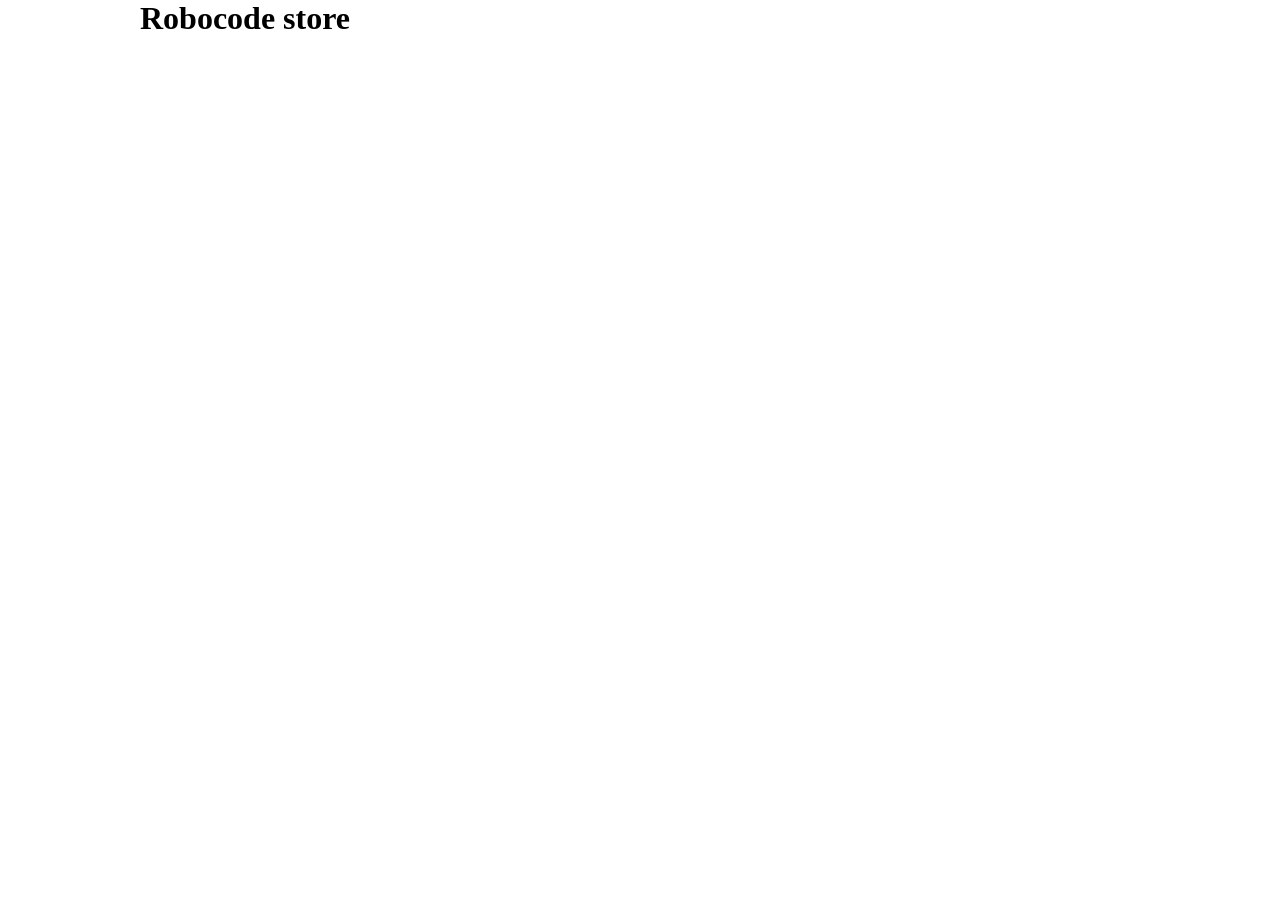
==== index.html @ df245d59 "add some index" ====
<!DOCTYPE html>
<html lang="en">
<head>
    <meta charset="UTF-8">
    <meta name="viewport" content="width=device-width, initial-scale=1.0">
    <title>Document</title>
    <script src="json.js" defer></script>
    <link rel="stylesheet" href="css.css">
</head>
<body>
    <main>
        <header>
            <h1>Robocode store</h1>
        </header>
    </main>
</body>
</html>
---- css.css ----
* {
    margin: 0;
    padding: 0;
    box-sizing: border-box;
    text-decoration: none;
}
main {
    display: grid;
    grid-template-columns: repeat(auto-fill, minmax(200px, 1fr));
    max-width: 1000px;
    margin: 0 auto;
    gap: 10px;

}

.product {
    box-shadow: 5px 5px 10px rgba(0, 0, 0, 0.363);
    background-color: rgba(209, 209, 209, 0.486);
    border-radius: 10px;
    font-family: 'Lucida Sans', 'Lucida Sans Regular', 'Lucida Grande', 'Lucida Sans Unicode', Geneva, Verdana, sans-serif;
}
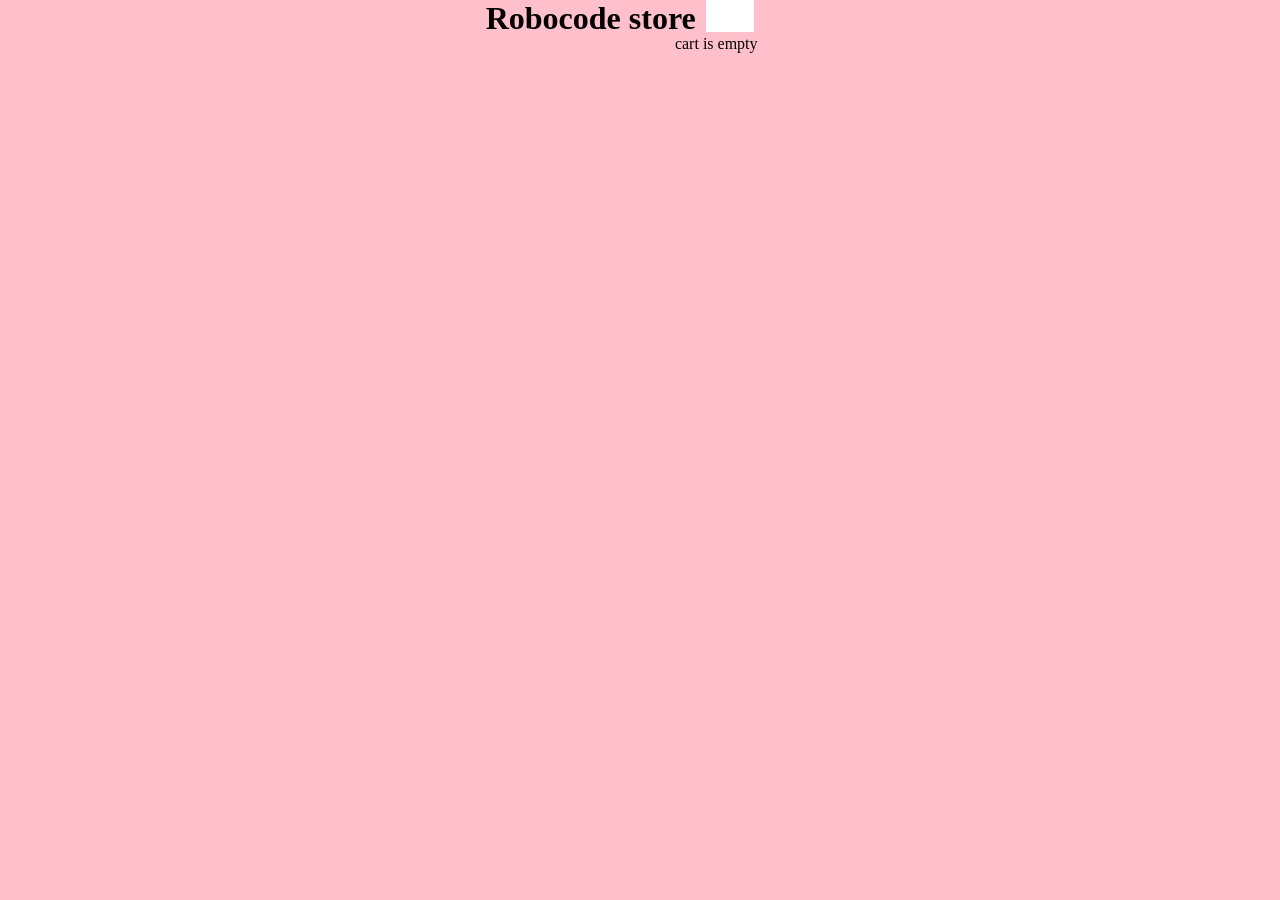
==== commit f128f665: "E-store Second Update" ====
--- a/index.html
+++ b/index.html
@@ -8,10 +8,17 @@
     <link rel="stylesheet" href="css.css">
 </head>
 <body>
-    <main>
         <header>
             <h1>Robocode store</h1>
+            <div class="cartWrapper">
+                            <button id="cart">🛒</button>
+            <div class="cart">
+                <p>cart is empty</p>
+            </div>
+        </div>
         </header>
+    <main>
+
     </main>
 </body>
 </html>
--- a/css.css
+++ b/css.css
@@ -3,6 +3,7 @@
     padding: 0;
     box-sizing: border-box;
     text-decoration: none;
+    background-color: pink;
 }
 main {
     display: grid;
@@ -18,4 +19,36 @@
     background-color: rgba(209, 209, 209, 0.486);
     border-radius: 10px;
     font-family: 'Lucida Sans', 'Lucida Sans Regular', 'Lucida Grande', 'Lucida Sans Unicode', Geneva, Verdana, sans-serif;
+}
+
+header {
+    display: flex;
+    justify-content: center;
+    gap: 1rem;
+    align-items: center;
+}
+
+.cartWrapper {
+    position: relative;
+}
+
+.cart {
+    position: relative;
+    top: 1rem;
+    right: 2.3rem;
+    border-radius: 0.5rem;
+}
+.cart:before {
+    content: "";
+    background-color: white;
+    width: 1rem;
+    height: 1rem;
+    z-index:5;
+    position: absolute;
+    bottom: 1.3rem;
+    right: 0.2rem;
+    border-bottom-width: 1rem;
+    border-bottom-color: black;
+    border:1rem solid transparent;
+    
 }
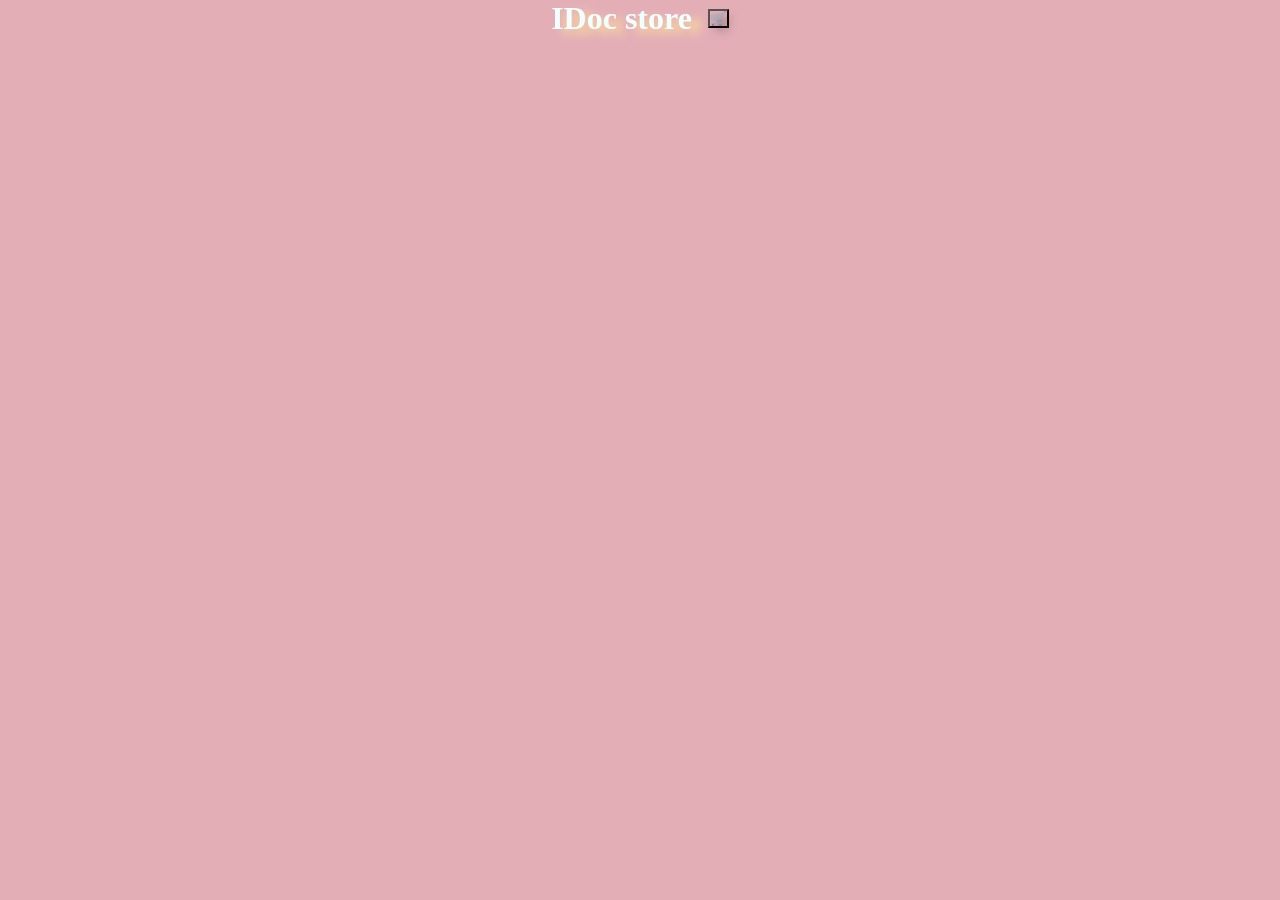
==== commit b6a43181: "кошик 2.0" ====
--- a/index.html
+++ b/index.html
@@ -1,5 +1,6 @@
 <!DOCTYPE html>
 <html lang="en">
+
 <head>
     <meta charset="UTF-8">
     <meta name="viewport" content="width=device-width, initial-scale=1.0">
@@ -7,18 +8,20 @@
     <script src="json.js" defer></script>
     <link rel="stylesheet" href="css.css">
 </head>
+
 <body>
-        <header>
-            <h1>Robocode store</h1>
-            <div class="cartWrapper">
-                            <button id="cart">🛒</button>
+    <header>
+        <h1 class="h11">IDoc store</h1>
+        <div class="cartWrapper">
+            <button id="cart">🛒</button>
             <div class="cart">
                 <p>cart is empty</p>
             </div>
         </div>
-        </header>
+    </header>
     <main>
 
     </main>
 </body>
+
 </html>
--- a/css.css
+++ b/css.css
@@ -3,17 +3,24 @@
     padding: 0;
     box-sizing: border-box;
     text-decoration: none;
-    background-color: pink;
+    background-color: rgb(228, 174, 183);
+    color: rgb(255, 248, 234);
+    text-shadow: 5px 5px 10px rgb(54, 54, 54);
 }
 main {
     display: grid;
     grid-template-columns: repeat(auto-fill, minmax(200px, 1fr));
     max-width: 1000px;
     margin: 0 auto;
-    gap: 10px;
+    gap: 20px;
 
 }
 
+.h11 {
+    font-family: Cambria, Cochin, Georgia, Times, 'Times New Roman', serif;
+    color: azure;
+        text-shadow: 10px 5px 10px rgb(255, 227, 150);
+}
 .product {
     box-shadow: 5px 5px 10px rgba(0, 0, 0, 0.363);
     background-color: rgba(209, 209, 209, 0.486);
@@ -33,14 +40,25 @@
 }
 
 .cart {
-    position: relative;
-    top: 1rem;
-    right: 2.3rem;
+    position: absolute;
+    top: 4.4rem;
+    right: -40.7rem;
     border-radius: 0.5rem;
+    background-color: white;
+    display: flex;
+    flex-direction: column;
+    padding: 0.3rem;
+}
+.cart li {
+    list-style: none;
+    background-color: pink;
+    padding: 0.2rem;
+    border-radius: 0.2rem;
+    gap: 15px;
 }
 .cart:before {
     content: "";
-    background-color: white;
+    /* background-color: white; */
     width: 1rem;
     height: 1rem;
     z-index:5;
@@ -51,4 +69,7 @@
     border-bottom-color: black;
     border:1rem solid transparent;
     
-}+}
+/* :hover {
+    background-color: rgba(202, 122, 149, 0.555);
+} */
